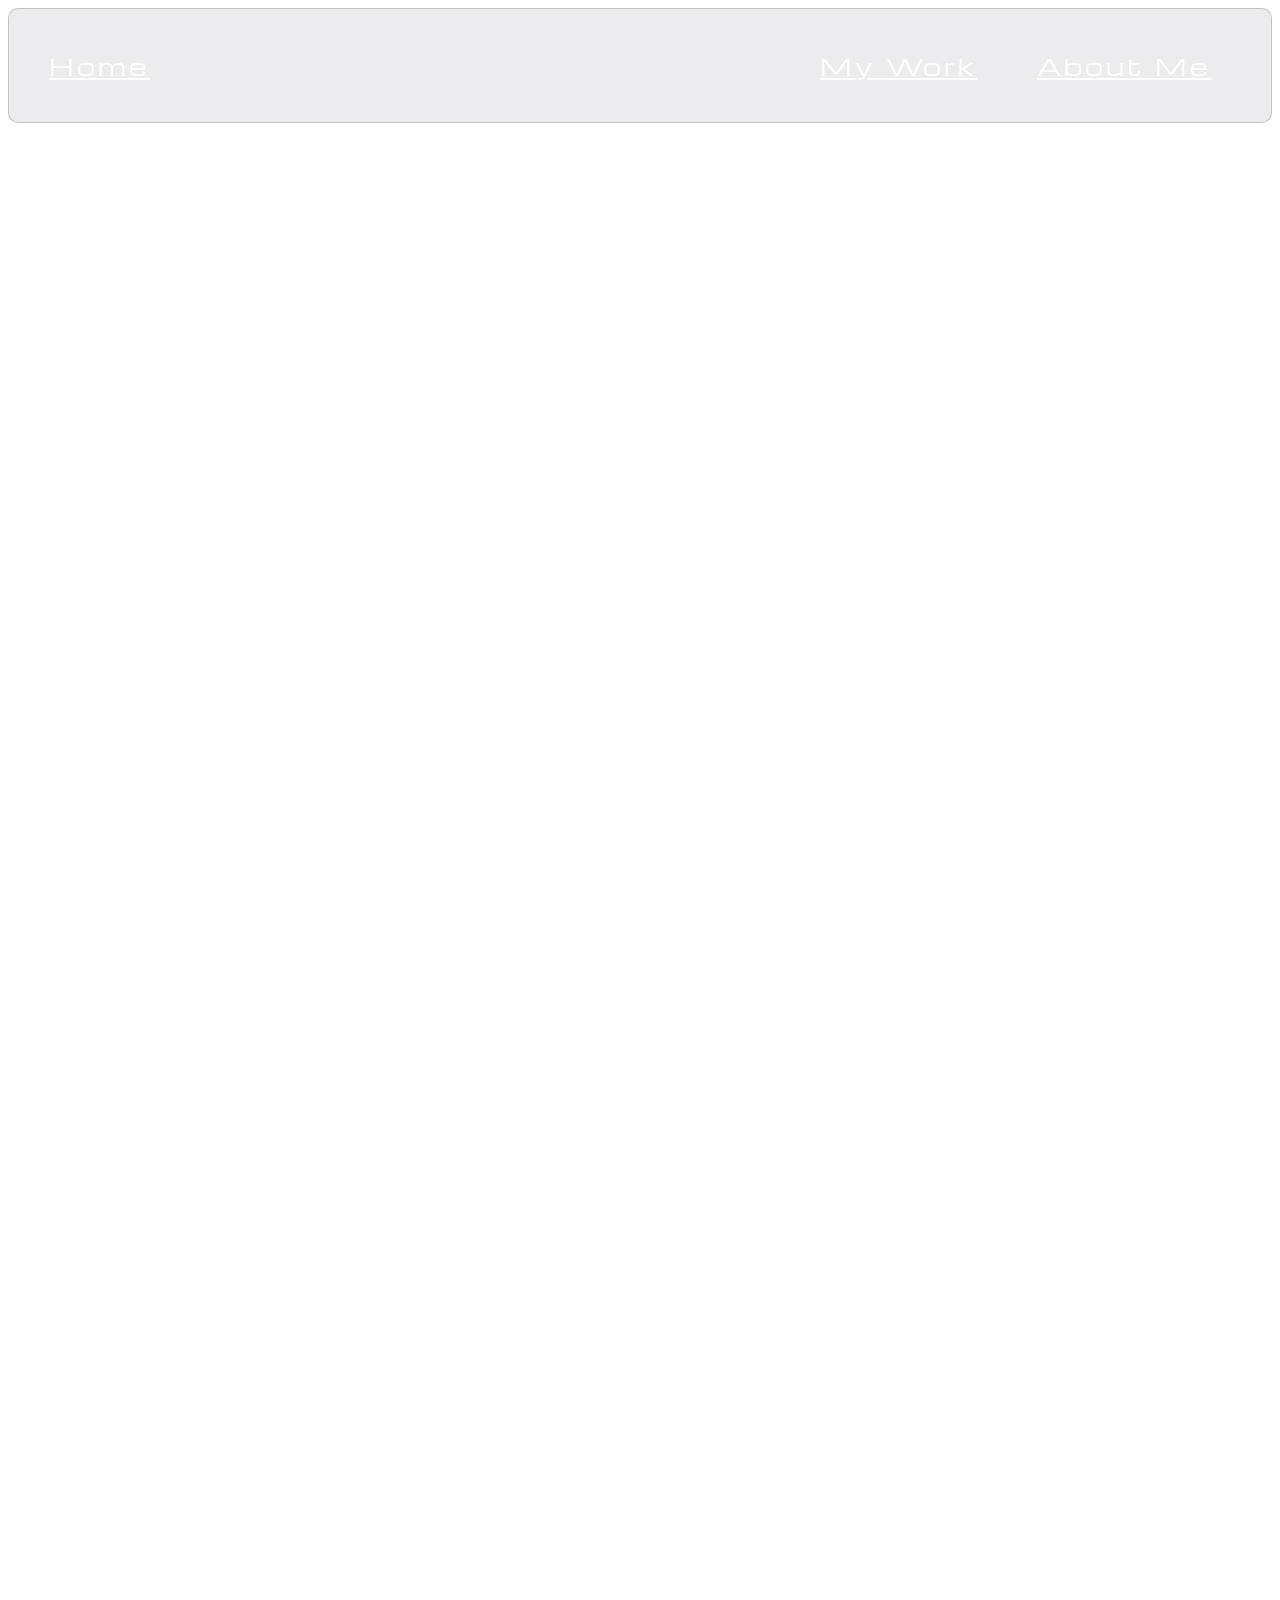
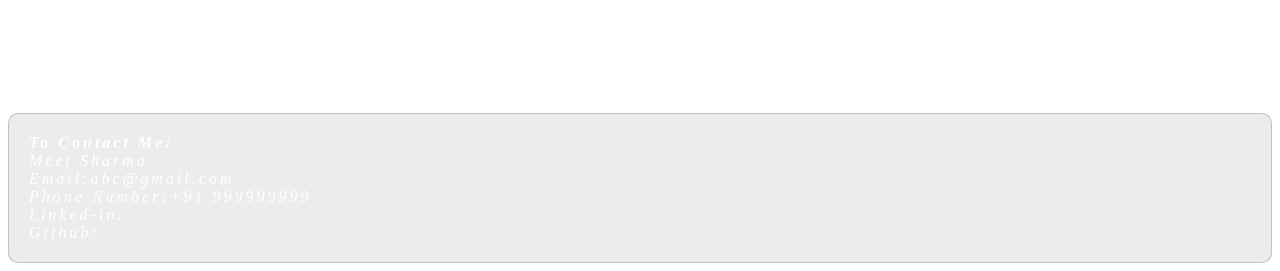
==== index.html @ 4838e67e "Add files via upload" ====
<!DOCTYPE html>
<html>
    <head>
        <title>Meet Sharma's Portfolio</title>
        <link rel = "stylesheet" type = "text/css" href = "home.css">
        <script src = "jquery-4.0.0.min.js"></script>
        <script src = "main.js"></script>
        <link rel="preconnect" href="https://fonts.googleapis.com">
        <link rel="preconnect" href="https://fonts.gstatic.com" crossorigin>
        <link href="https://fonts.googleapis.com/css2?family=Michroma&family=Redaction+50:ital,wght@0,400;0,700;1,400&display=swap" rel="stylesheet">

    </head>
    <body>
    <video class="video-bg" src="12149178_1920_1080_24fps.mp4" autoplay muted loop></video>
        <div class = "header1">
            <div class="header_home">
                <a href = "index.html" target="_self">Home</a>
            </div>
            <div class = "header_other">
                <a href = "work.html" target = "_blank" onmouseover="style.color='yellow'" onmouseleave="style.color = 'white'">My Work</a> 
            </div>
            <div class = "header_other">
                <a href = "about.html" target = "_blank" onmouseover="style.color='yellow'" onmouseleave="style.color = 'white'">About Me</a>
            </div>
        </div><br>
        <div class = "redaction-50-regular" style = "font-size: 24px; text-align: center;">
            “Two things remain irretrievable: time and a first impression.” - Cynthia Ozick 
        </div><br>
        <div class ="michroma-regular" style = "text-align: center;">
            Meet Sharma - Intern UI/UX Designer.
        </div>
        <div class = "redaction-50-regular">
            Intern UI/UX Designer based in India. I design Websites and much more.<br> My work tends towards Futuristic / Y2K / Glass-Morphsim / Retro-Futurism/ other digital aesthetics. 
        </div>
        <div class = "container">
            <div class = "c_works">
                <p class = "redaction-50-bold" style = "font-size: 32px; text-align: center;">My Work:<mark>Effective, Impressive, yet New</mark></p><br>
                <a href = "work.html" target = "_blank">
                    <img src = "work1.jpeg" class = "image"/>
                </a>
            
            <div class = "c_about">

                <p class ="michroma-regular" style = "font-size: 32px;">
                    About Me:
                </p>
                <p class = "redaction-50-regular">
                    Currently studying Bsc. I.T. at Jai Hind College, Churchgate, Mumbai. Started Coding and Learning Web Design in 10th Standard.
                    <br>
                    To know more,
                </p>
                <a href = "about.html" target = "_blank">
                    <img src = "about1.jpeg" class = "image"/>
                    
                </a>
            </div>
        </div>
        </div>
        <br><br><br><br><br><br><br><br><br><br><br><br><br>
        <div class = "header1" style="color:white; padding:20px;">
            <address>
                <b>To Contact Me:</b><br>
                Meet Sharma<br>
                Email:abc@gmail.com<br>
                Phone Number:+91 999999999<br>
                Linked-in: <br>
                Github: <br>
            </address>
        </div>
    </body>
</html>
---- home.css ----
.header1{
    display: flex;
    border-radius: 10px;
    border-collapse: collapse;
    border: 1px solid rgba(10, 10, 10, 0.188);
    flex-wrap: wrap;
    box-shadow: 0 0 10px rgba(0,0,0,0,0.2);
    background-color: rgba(74, 64, 90, 0.1);
    flex-direction: row;
    overflow:hidden;
    letter-spacing: 3px;
    

}
.header_home{
    display: flex;
    flex: 1;
    text-align: left;
    padding:40px;
    font-family:"Michroma", sans-serif;
    color:rgb(249, 0, 0);
    font-size: larger;
}
.header_other{
    padding-right: 60px;
    padding-top: 40px;
    text-align: right;
    font-family:"Michroma", sans-serif;
    color:rgb(249, 0, 0);
    font-size: larger;
}
a{
    color:rgb(255, 255, 255);
    font-family:"Michroma", sans-serif;
    font-size: larger;
    text-align: center;
}

.container{
    padding:40px;
    display: flex;
    flex-direction: column;
    overflow: hidden;
    background-color: rgb(255, 252, 252);
    color:cornsilk;
    background: transparent;
}
.c_works{
    opacity: 0;
    margin:50px;
    padding:40px;
    border-radius: 20px;
    box-shadow: 0 0 10px rgba(rgba(73, 0, 0,1));
    background-image: linear-gradient(rgba(37, 0, 31, 0.5),rgba(74, 64, 90, 0.2));
    color:rgb(255, 255, 255);
    transition: all 0.4s ease;
}
.c_works:hover{
    transform: scale(1.01);
}
.c_about{
    opacity: 0;
    margin:50px;
    padding:40px;
    border-radius: 20px;
    box-shadow: 0 0 10px rgba(rgba(73, 0, 0,1));
    background-image: linear-gradient(rgba(37, 0, 31, 0.5),rgba(74, 64, 90, 0.2));
    font-family:"Michroma", sans-serif;
    color:rgb(255, 253, 253);
    transition: all 0.4s ease;
}
.c_about:hover{
    transform: scale(1.01);
}
body{
    background: transparent;
}

.video-bg {
    position: fixed;
    top: 0;
    left: 0;
    width: 100%;
    height: 100%;
    object-fit: cover;
    z-index: -1;
}
.michroma-regular {
  font-family: "Michroma", sans-serif;
  font-weight: 400;
  font-style: normal;
  font-size: 48px;
  color:white;
}
.redaction-50-regular {
  font-family: "Redaction 50", serif;
  font-weight: 400;
  font-style: normal;
  color:white;
  font-size: 24px;
  text-align: center;
}

.redaction-50-bold {
  font-family: "Redaction 50", serif;
  font-weight: 700;
  font-style: normal;
}

.redaction-50-regular-italic {
  font-family: "Redaction 50", serif;
  font-weight: 400;
  font-style: italic;
  color:white;
}
.image{
    width:48%;
    height:27%;
    display: block;
    margin-left: auto;
    margin-right: auto;
    border-radius: 20px;
    border:10px solid rgba(0, 0, 0, 0.253);
    transition: all .3s ease;
}
.image:hover{
    transform: scale(1.1);
}
.works{
    margin:50px;
    padding:40px;
    border-radius: 20px;
    box-shadow: 0 0 10px rgba(rgba(73, 0, 0,1));
    background-image: linear-gradient(rgba(37, 0, 31, 0.5),rgba(74, 64, 90, 0.2));
    color:rgb(255, 255, 255);
    transition: all 0.4s ease;

}
.works:hover{
    transform: scale(1.01);
}

.about{
    margin:50px;
    padding:40px;
    border-radius: 20px;
    box-shadow: 0 0 10px rgba(rgba(73, 0, 0,1));
    background-image: linear-gradient(rgba(37, 0, 31, 0.5),rgba(74, 64, 90, 0.2));
    font-family:"Michroma", sans-serif;
    color:rgb(255, 253, 253);
    transition: all 0.4s ease;
}
.about:hover{
    transform: scale(1.01);
}
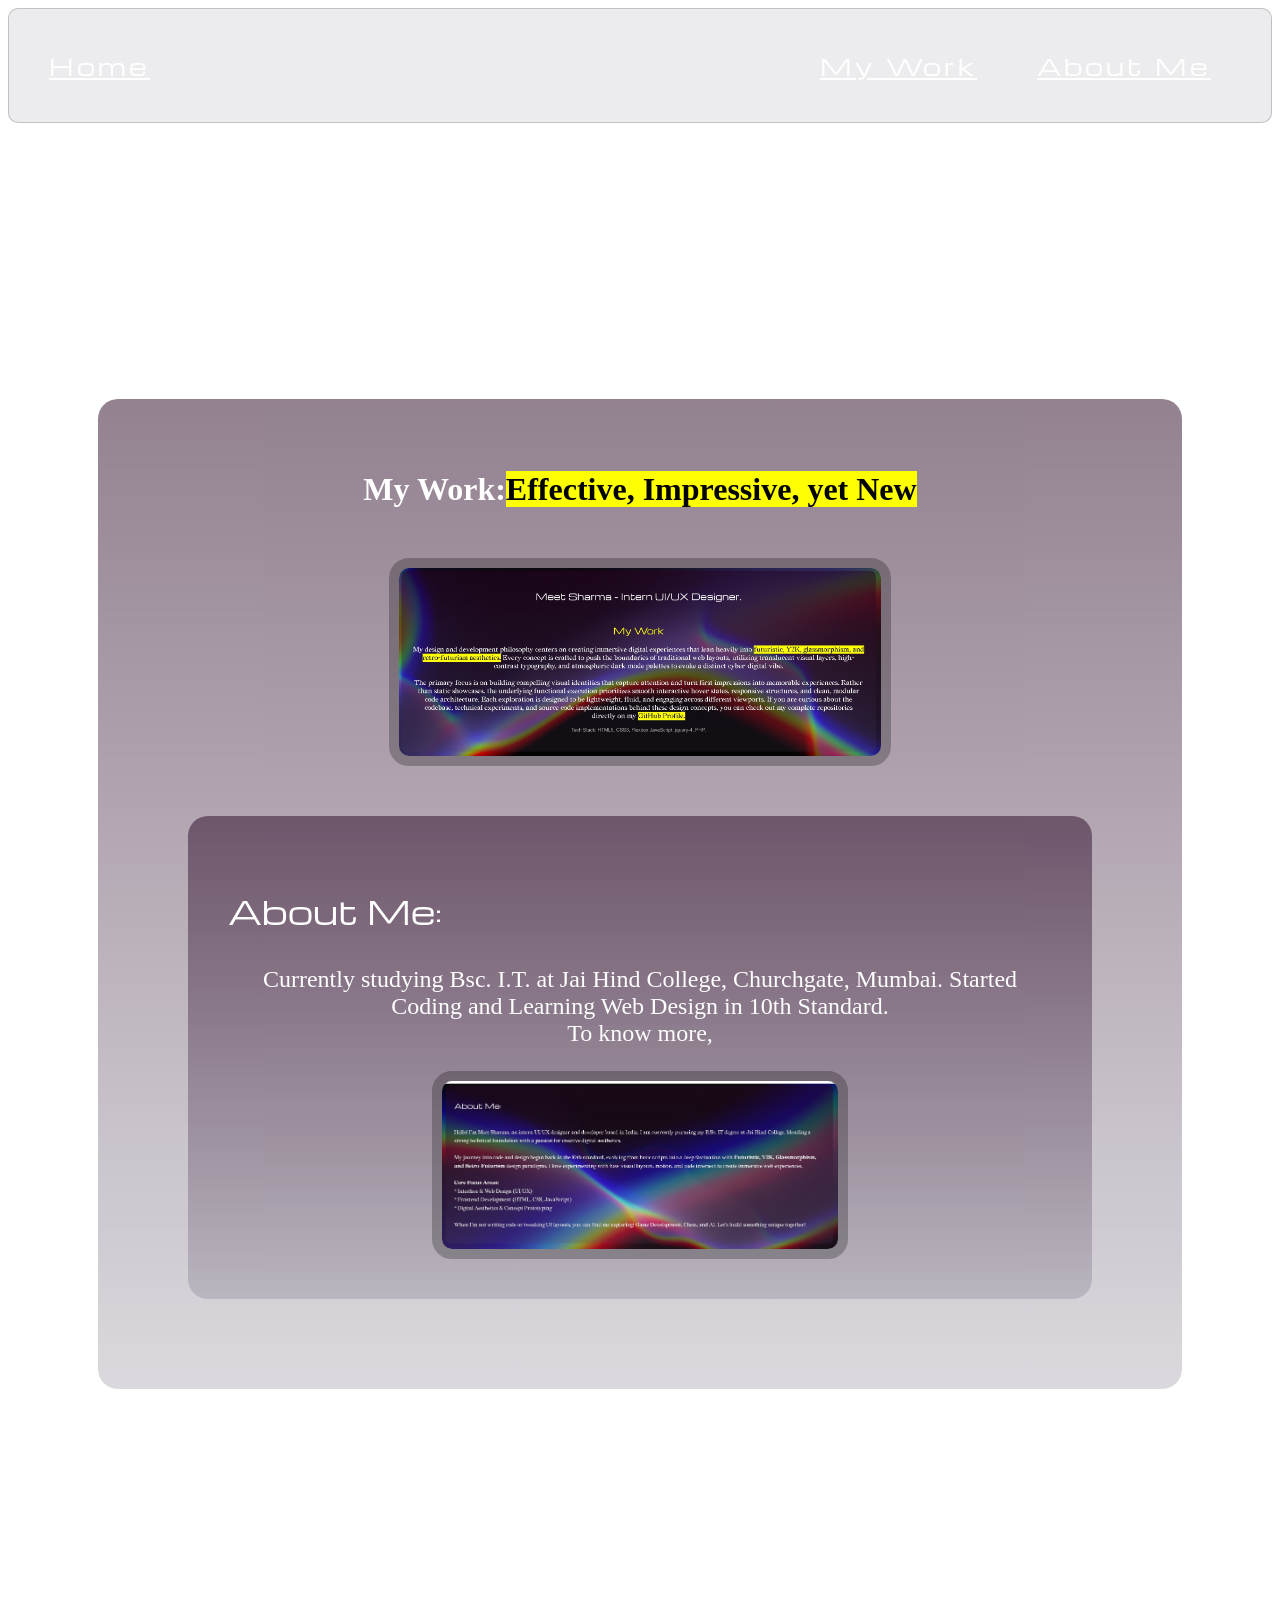
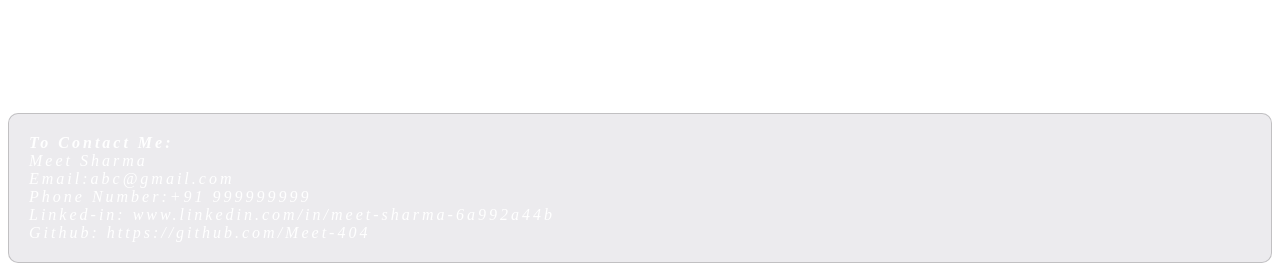
==== commit 2a53cb5b: "Update index.html" ====
--- a/index.html
+++ b/index.html
@@ -63,8 +63,8 @@
                 Meet Sharma<br>
                 Email:abc@gmail.com<br>
                 Phone Number:+91 999999999<br>
-                Linked-in: <br>
-                Github: <br>
+                Linked-in: www.linkedin.com/in/meet-sharma-6a992a44b <br>
+                Github: https://github.com/Meet-404<br>
             </address>
         </div>
     </body>
